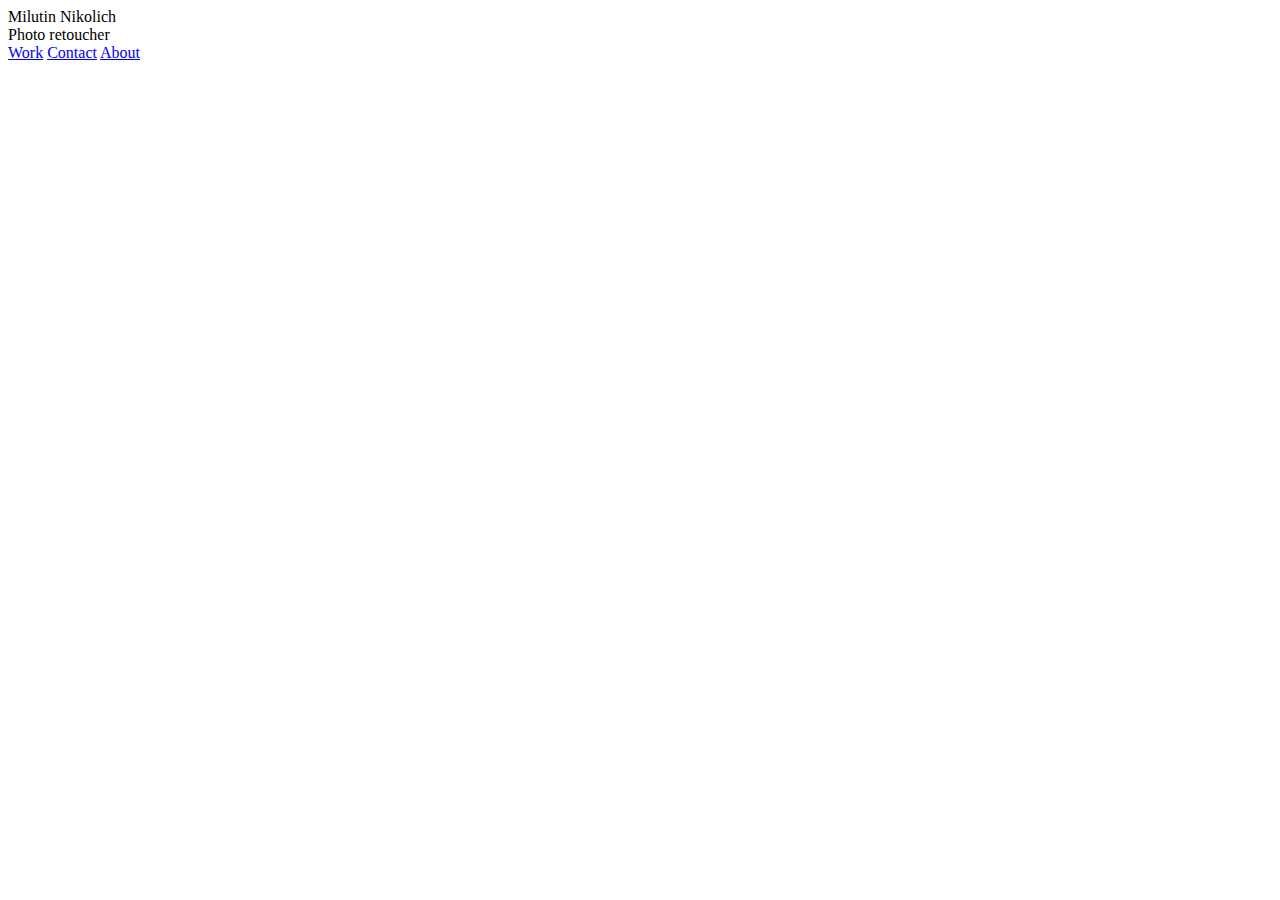
==== about/index.html @ cacd2d69 "Added style.css index.html and subfolder variants" ====
<!DOCTYPE html>
<html lang="en">
<head>
    <meta charset="UTF-8">
    <meta http-equiv="X-UA-Compatible" content="IE=edge">
    <meta name="viewport" content="width=device-width, initial-scale=1.0">
    <title>Milutin Nikolich's Website</title>
</head>
<body>
    <div class="top-bar">
        <div class="left">
            <div class="title">Milutin Nikolich</div>
            <div class="subtitle">Photo retoucher</div>
        </div>
        <div class="right">
            <a href="/work/">Work</a>
            <a href="/contact/">Contact</a>
            <a href="/about/">About</a>
        </div>
    </div>
</body>
</html>
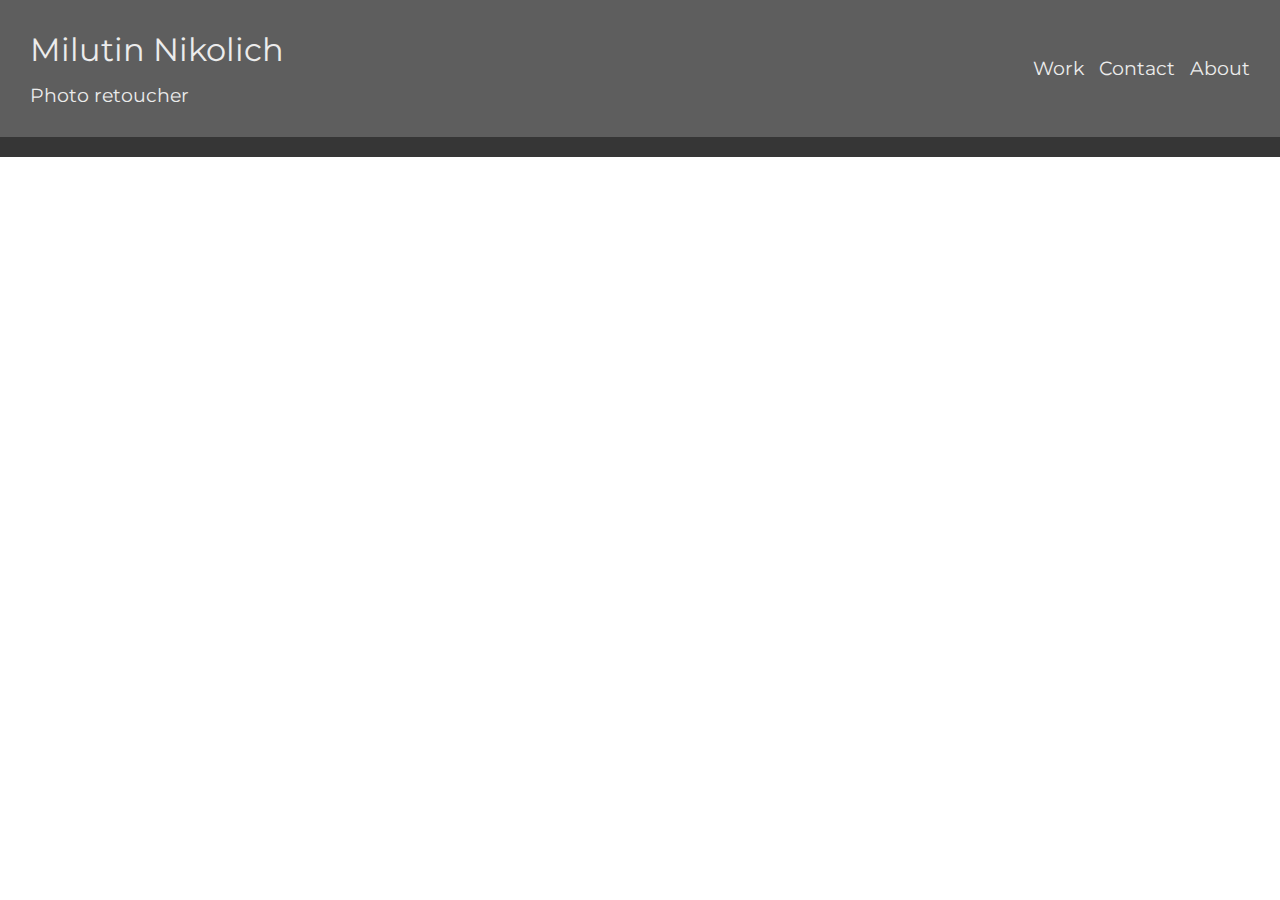
==== commit d72729e1: "Style the top bar" ====
--- a/about/index.html
+++ b/about/index.html
@@ -5,6 +5,10 @@
     <meta http-equiv="X-UA-Compatible" content="IE=edge">
     <meta name="viewport" content="width=device-width, initial-scale=1.0">
     <title>Milutin Nikolich's Website</title>
+    <link rel="stylesheet" href="./style.css">
+    <link rel="preconnect" href="https://fonts.googleapis.com">
+    <link rel="preconnect" href="https://fonts.gstatic.com" crossorigin>
+    <link href="https://fonts.googleapis.com/css2?family=Montserrat:wght@800&display=swap" rel="stylesheet">
 </head>
 <body>
     <div class="top-bar">
@@ -15,7 +19,7 @@
         <div class="right">
             <a href="/work/">Work</a>
             <a href="/contact/">Contact</a>
-            <a href="/about/">About</a>
+            <div>About</div>
         </div>
     </div>
 </body>
--- a/about/style.css
+++ b/about/style.css
@@ -0,0 +1,42 @@
+body {
+    margin: 0;
+}
+.top-bar {
+    display: flex;
+    justify-content: space-between;
+    align-items: center;
+
+    border-bottom: solid;
+    border-width: 20px;
+    border-color:#363636;
+
+    background-color:#5e5e5e;
+    color: #ececec
+}
+.left,
+.right {
+    margin: 30px;
+    
+    display: flex;
+    gap: 15px;
+
+    font-family: 'Montserrat', sans-serif;
+}
+
+.left {
+    flex-direction: column;
+}
+.right a,
+.right div {
+    text-decoration: none;
+    color: #ececec;
+    font-size: 14pt;
+}
+
+.left .title {
+    font-size: 24pt;
+}
+
+.left .subtitle {
+    font-size: 14pt;
+}